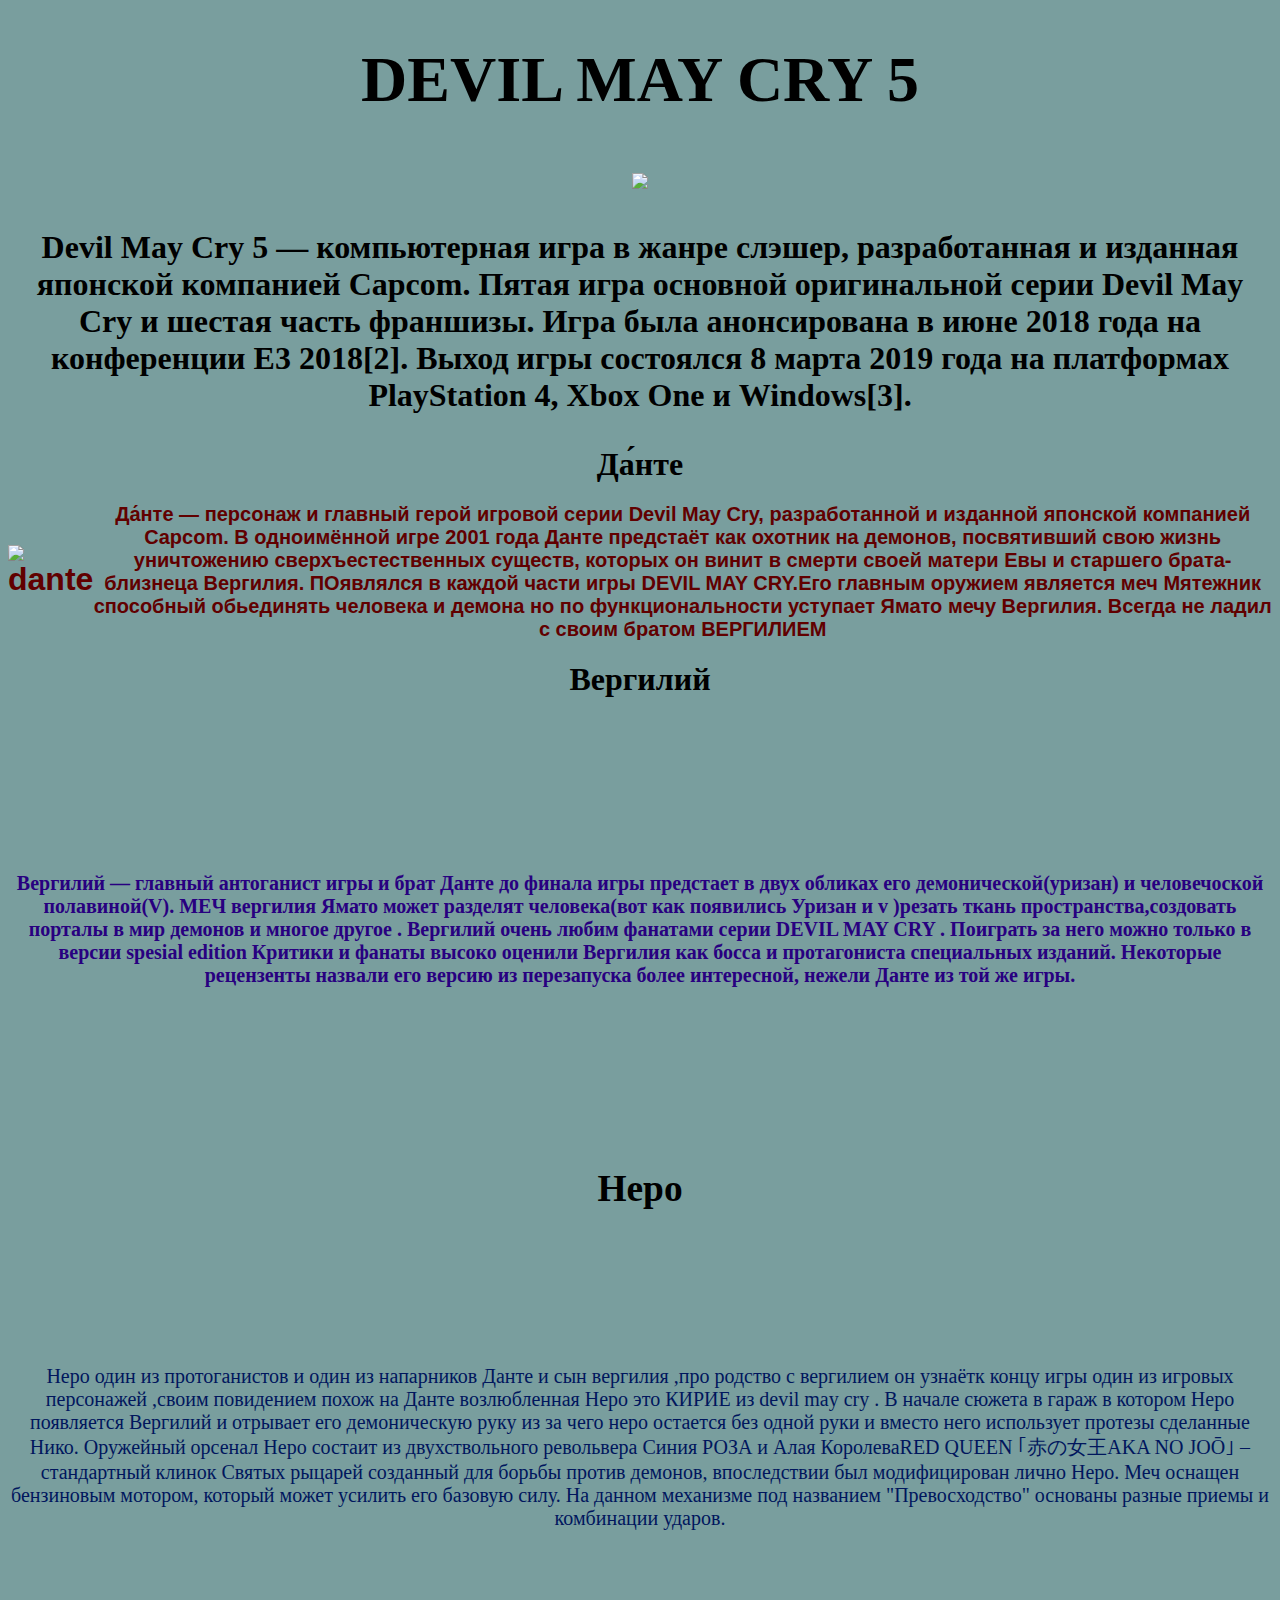
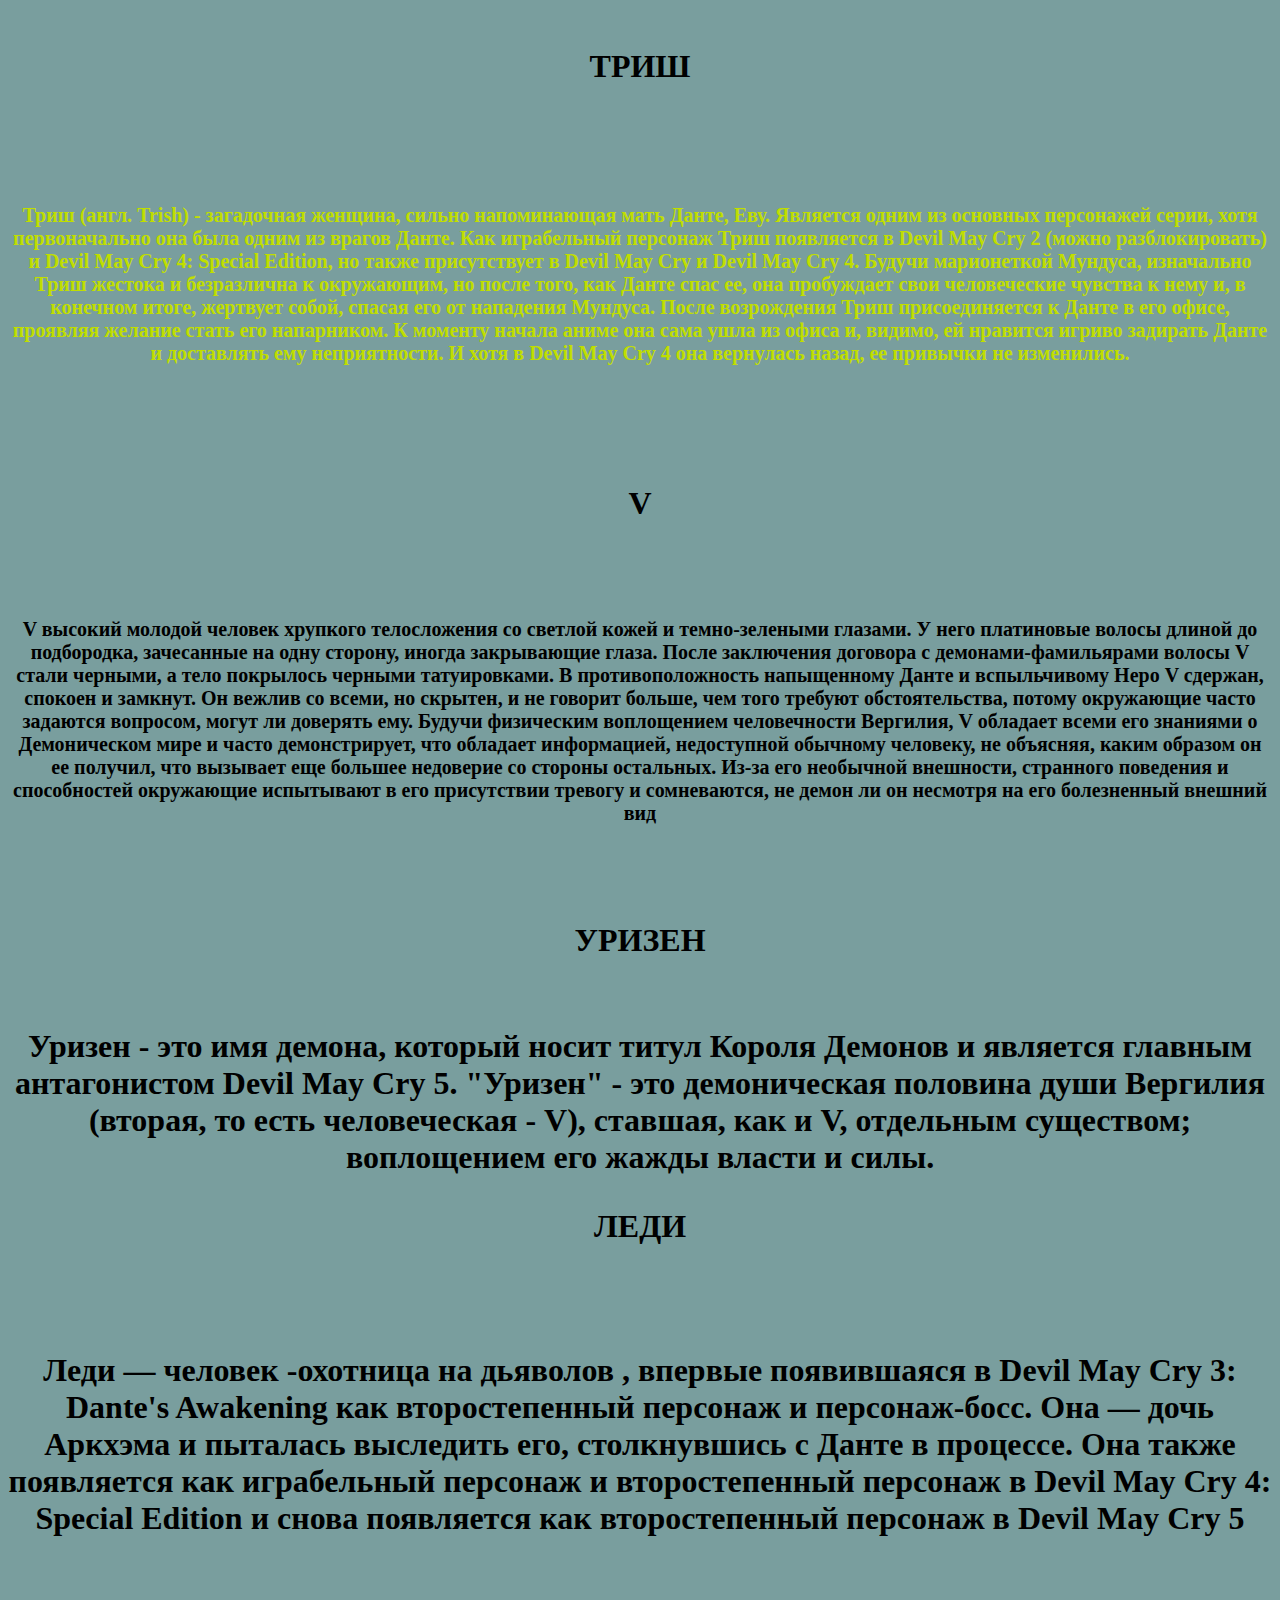
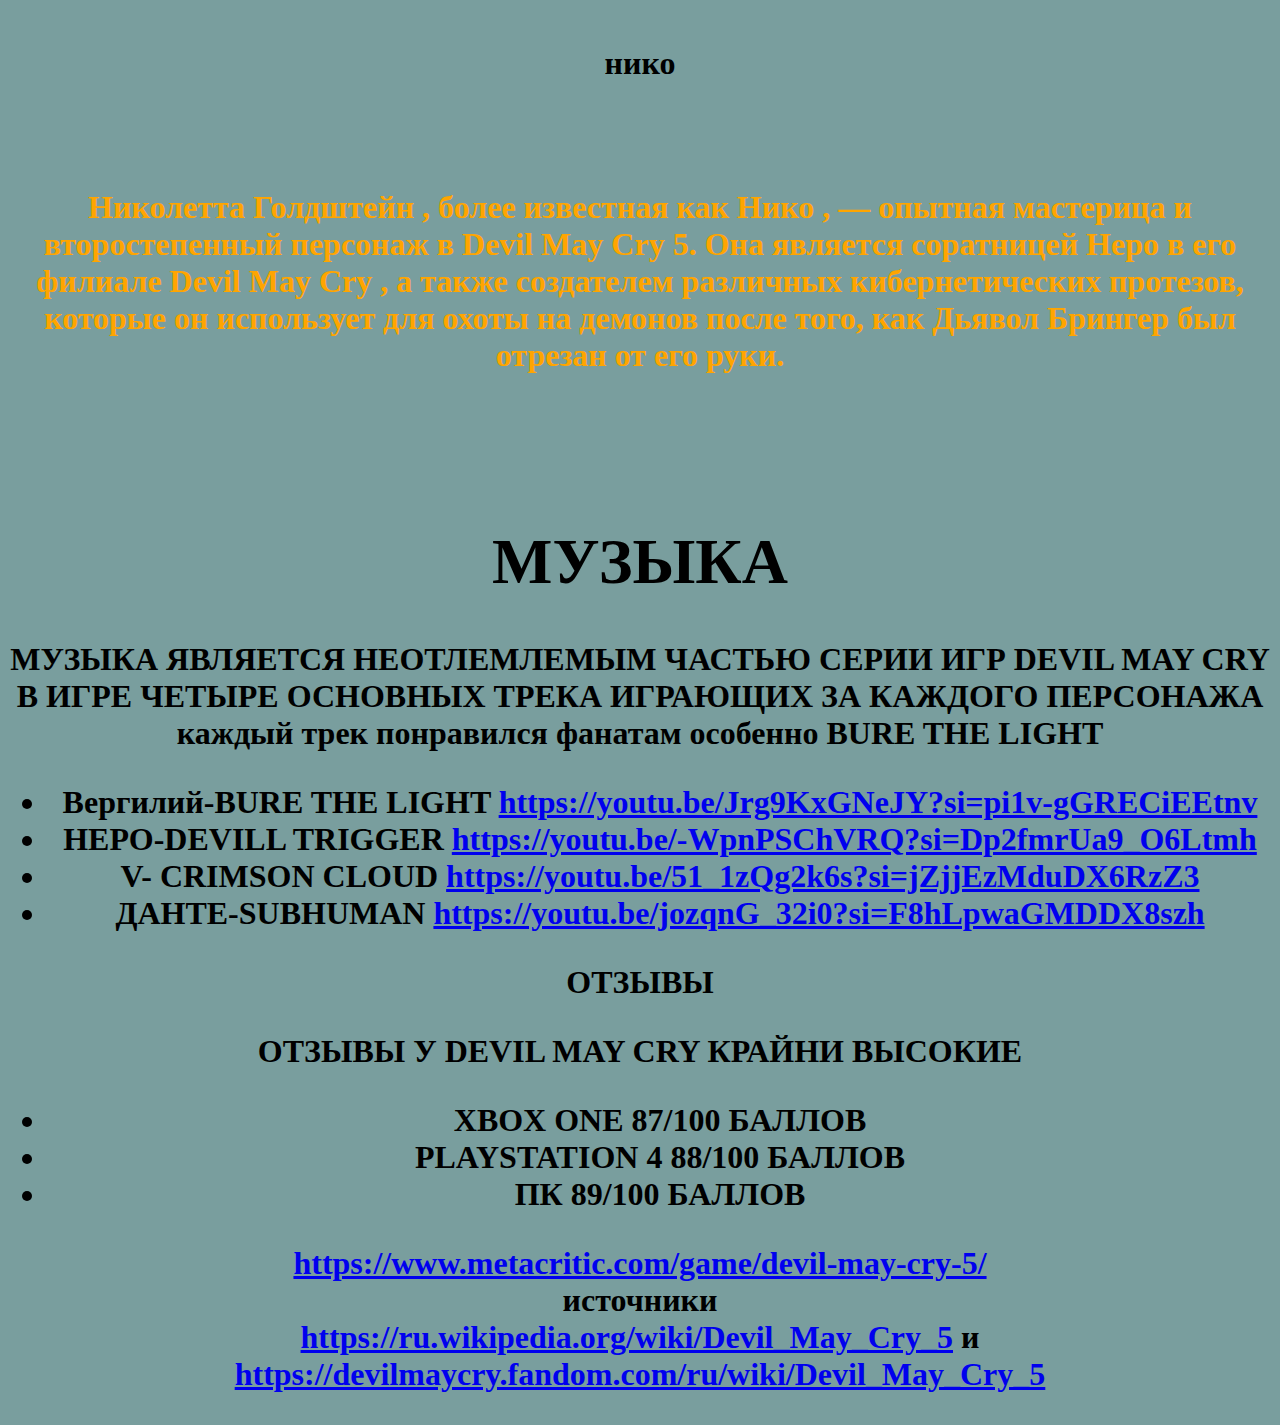
==== dmc.html @ a68969c3 "first commit" ====
<!DOCTYPE html>
<html lang="en">
<head>
    <meta charset="UTF-8">
    <meta name="viewport" content="width=device-width, initial-scale=1.0">
    <meta type="viewport">
    <title>Document</title>
    <link href="style.css" rel="stylesheet" type="text/css">
</head>

<h1>
<body   style="background-color: rgba(0, 71, 71, 0.526);">
    

  
        
     
    
        
    
     
  
    <header style  ="text-align: center"> <h1>DEVIL MAY CRY 5 </h1> 

  

        
        
        
          
      <img src="https://i.redd.it/1wnxts1usin11.png"
       height="500">
          
        <p>Devil May Cry 5 — компьютерная игра в жанре слэшер, разработанная и изданная японской компанией Capcom. Пятая игра основной оригинальной серии Devil May Cry и шестая часть франшизы. Игра была анонсирована в июне 2018 года на конференции E3 2018[2]. Выход игры состоялся 8 марта 2019 года на платформах PlayStation 4, Xbox One и Windows[3].
           </p>
       
       
    
    

            
        
         
        
         <div class="dante"></div>

           <header></header>
           <head> Да́нте </head>
           <container class="dante1">
            <p> <img height="400" src="https://images-wixmp-ed30a86b8c4ca887773594c2.wixmp.com/f/5e5896a5-4a79-496a-bea4-81f26cfa2650/dd277w2-779a25b6-5fae-43f9-aa6f-5bebff676b8d.png/v1/fill/w_576,h_1388/devil_may_cry_v___dante___transparent_render_png_by_deg5270_dd277w2-pre.png?token=eyJ0eXAiOiJKV1QiLCJhbGciOiJIUzI1NiJ9.[base64].h2V1HFhITzAzTe5Vt690BWIs5adL7yTqc4JL0x90KH0" alt="dante">
          
            
            <p class="p1">Да́нте — персонаж и главный герой игровой серии Devil May Cry, разработанной и изданной японской компанией Capcom. В одноимённой игре 2001 года Данте предстаёт как охотник на демонов, посвятивший свою жизнь уничтожению сверхъестественных существ, которых он винит в смерти своей матери Евы и старшего брата-близнеца Вергилия. 
            ПОявлялся в каждой части игры DEVIL MAY CRY.Его главным оружием является меч Мятежник способный обьединять человека и демона но по функциональности уступает Ямато мечу Вергилия. Всегда не ладил с своим братом ВЕРГИЛИЕМ 
          </p>
        </container>
          

           </head>
          </div>
        


        <header>Вергилий</header> 
          
         <p> 
            
         
                
            
        
    <div class="ver">
        <img height="400" src="https://upload.wikimedia.org/wikipedia/ru/4/4e/Vergil_DMC5.png" alt="">
            <p class="p1">Вергилий — главный антоганист игры и брат Данте до финала игры предстает в двух обликах его демонической(уризан) и человечоской полавиной(V). МЕЧ вергилия Ямато может разделят человека(вот как появились Уризан и v )резать ткань пространства,создовать порталы в мир демонов и многое другое .
            Вергилий очень любим фанатами серии DEVIL MAY CRY . Поиграть за него можно только в версии spesial edition 
            Критики и фанаты высоко оценили Вергилия как босса и протагониста специальных изданий. Некоторые рецензенты назвали его версию из перезапуска более интересной, нежели Данте из той же игры.
    
        </head>
      </p>
    </div>
        
    
         <h3>Неро</h3>       
        <div class="nero">
         
            <img height="400" src="https://upload.wikimedia.org/wikipedia/ru/9/9f/Nero_DMC5.png" alt="">   
             

            <p class="p1">Неро  один из протоганистов  и один из напарников Данте и сын вергилия ,про родство с вергилием он узнаётк концу игры 
            один из игровых персонажей ,своим повидением похож на Данте возлюбленная Неро это КИРИЕ из devil may cry . 
            В начале сюжета в гараж в котором Неро появляется Вергилий и отрывает его демоническую руку из за чего неро остается без одной руки и вместо него использует протезы сделанные Нико.  
            Оружейный орсенал Неро состаит из двухствольного револьвера  Синия РОЗА и Алая КоролеваRED QUEEN ｢赤の女王AKA NO JOŌ｣ – стандартный клинок Святых рыцарей созданный для борьбы против демонов, впоследствии был модифицирован лично Неро.
             Меч оснащен бензиновым мотором, который может усилить его базовую силу. На данном механизме под названием "Превосходство" основаны разные приемы и комбинации ударов. 
         

        </p>
      </div>
       
      <header>ТРИШ</header>
      <div class="trish"><img height="400" src="https://upload.wikimedia.org/wikipedia/ru/7/72/Trish_DMC_5.png?20231125201107" alt="" srcset="">

        <p class="p1">Триш (англ. Trish) - загадочная женщина, сильно напоминающая мать Данте, Еву. Является одним из основных персонажей серии, хотя первоначально она была одним из врагов Данте. Как играбельный персонаж Триш появляется в Devil May Cry 2 (можно разблокировать) и Devil May Cry 4: Special Edition, но также присутствует в Devil May Cry и Devil May Cry 4.
        Будучи марионеткой Мундуса, изначально Триш жестока и безразлична к окружающим, но после того, как Данте спас ее, она пробуждает свои человеческие чувства к нему и, в конечном итоге, жертвует собой, спасая его от нападения Мундуса. После возрождения Триш присоединяется к Данте в его офисе, проявляя желание стать его напарником. К моменту начала аниме она сама ушла из офиса и, видимо, ей нравится игриво задирать Данте и доставлять ему неприятности. И хотя в Devil May Cry 4 она вернулась назад, ее привычки не изменились.
      </p></div>
        <header>V</header>
      
      <div class="V">
        <img height="400" src="https://i.pinimg.com/originals/e0/e9/fd/e0e9fdebee420aea2e00f8bac030bc69.png" alt="">
        <p class="p1">V высокий молодой человек хрупкого телосложения со светлой кожей и темно-зелеными глазами. У него платиновые волосы длиной до подбородка, зачесанные на одну сторону, иногда закрывающие глаза. После заключения договора с демонами-фамильярами волосы V стали черными, а тело покрылось черными татуировками.
        В противоположность напыщенному Данте и вспыльчивому Неро V сдержан, спокоен и замкнут. Он вежлив со всеми, но скрытен, и не говорит больше, чем того требуют обстоятельства, потому окружающие часто задаются вопросом, могут ли доверять ему. Будучи физическим воплощением человечности Вергилия, V обладает всеми его знаниями о Демоническом мире и часто демонстрирует, что обладает информацией, недоступной обычному человеку, не объясняя, каким образом он ее получил,
         что вызывает еще большее недоверие со стороны остальных. Из-за его необычной внешности, странного поведения и способностей окружающие испытывают в его присутствии тревогу и сомневаются, не демон ли он несмотря на его болезненный внешний вид

    
        </div>
          

        <HEAder>УРИЗЕН</HEAder>
        <DIv CLASS="URI">
         <img  height="700" src="https://d1lss44hh2trtw.cloudfront.net/resize?type=webp&url=https%3A%2F%2Fshacknews-www.s3.amazonaws.com%2Fassets%2Farticle%2F2019%2F03%2F11%2Fdevil-may-cry-5-secret-ending_feature.jpg&width=1032&sign=_zOCrpRZJuOefFaRXZNZOx85YyOYBQxEfmOhpNCoP6w" alt="">
         <P CLASS="P1" > Уризен - это имя демона, который носит титул Короля Демонов и является главным антагонистом Devil May Cry 5. "Уризен" - это демоническая половина души Вергилия (вторая, то есть человеческая - V), ставшая, как и V, отдельным существом; воплощением его жажды власти и силы.
         </P>
        </DIv>










        <HEader>ЛЕДИ</HEader>
        <DIv class="lady">
         <img height="400" src="https://upload.wikimedia.org/wikipedia/ru/b/be/Lady_DMC_5.png" alt="">
          <P class="P1" > Леди — человек -охотница на дьяволов , впервые появившаяся в Devil May Cry 3: Dante's Awakening как второстепенный персонаж и персонаж-босс. Она — дочь Аркхэма и пыталась выследить его, столкнувшись с Данте в процессе. Она также появляется как играбельный персонаж и второстепенный персонаж в Devil May Cry 4: Special Edition и снова появляется как второстепенный персонаж в Devil May Cry 5
   
          </P>

        </DIv>
        <header>нико</header>
        <DIv CLASS="NICO">
        <img height="400" src="https://steamuserimages-a.akamaihd.net/ugc/1848164683547505728/5B18116DC576E4F0E895F5EA615D7B018B85D036/" alt="">
         <P class="P1"> Николетта Голдштейн  , более известная как Нико , — опытная мастерица и второстепенный персонаж в Devil May Cry 5. Она является соратницей Неро в его филиале Devil May Cry , а также создателем различных кибернетических протезов, которые он использует для охоты на демонов после того, как Дьявол Брингер был отрезан от его руки. 
         </P>
         
        </DIv>
        
         
        <Div>
        <header style  ="text-align: center"> <h1>МУЗЫКА  </h1> 
        
          <P> МУЗЫКА ЯВЛЯЕТСЯ НЕОТЛЕМЛЕМЫМ ЧАСТЬЮ СЕРИИ ИГР DEVIL MAY CRY В ИГРЕ ЧЕТЫРЕ ОСНОВНЫХ ТРЕКА ИГРАЮЩИХ ЗА КАЖДОГО ПЕРСОНАЖА каждый трек понравился фанатам особенно BURE THE LIGHT </P>
            <Ul>
                <LI> Вергилий-BURE THE LIGHT  <a href="https://youtu.be/Jrg9KxGNeJY?si=pi1v-gGRECiEEtnv">https://youtu.be/Jrg9KxGNeJY?si=pi1v-gGRECiEEtnv</a></LI>
                <LI>НЕРО-DEVILL TRIGGER  <a href="https://youtu.be/-WpnPSChVRQ?si=Dp2fmrUa9_O6Ltmh">https://youtu.be/-WpnPSChVRQ?si=Dp2fmrUa9_O6Ltmh</a></LI>
                <LI>V- CRIMSON CLOUD  <a href="https://youtu.be/51_1zQg2k6s?si=jZjjEzMduDX6RzZ3">https://youtu.be/51_1zQg2k6s?si=jZjjEzMduDX6RzZ3</a>       </LI>
                <LI>ДАНТЕ-SUBHUMAN    <a href="https://youtu.be/jozqnG_32i0?si=F8hLpwaGMDDX8szh">https://youtu.be/jozqnG_32i0?si=F8hLpwaGMDDX8szh</a></LI>
            </Ul>
        </Div>
   <DIV>
        <HEader>ОТЗЫВЫ</HEader>
        <P>ОТЗЫВЫ У DEVIL MAY CRY КРАЙНИ ВЫСОКИЕ</P>
        <UL>
           <LI>XBOX ONE  87/100 БАЛЛОВ</LI>
          <LI> PLAYSTATION 4  88/100 БАЛЛОВ</LI>
          <LI> ПК  89/100 БАЛЛОВ</LI>
        </UL>
        
      </DIV>
    <a href="https://www.metacritic.com/game/devil-may-cry-5/">https://www.metacritic.com/game/devil-may-cry-5/</a>
   



     <header>источники </header>
    <footer> <a href="https://ru.wikipedia.org/wiki/Devil_May_Cry_5">https://ru.wikipedia.org/wiki/Devil_May_Cry_5</a>
    и <a href="https://devilmaycry.fandom.com/ru/wiki/Devil_May_Cry_5">https://devilmaycry.fandom.com/ru/wiki/Devil_May_Cry_5</a>
    </footer>


     </P>




    
  </h1>

    </body>
        </p>
</body>
</html>
---- style.css ----
.dante1 {
    color: rgb(97, 0, 0);
    font-family: Arial, Helvetica, sans-serif;
    display:flex;
    justify-content: space-between;
    align-items: center;
    
}
.p1 {
    font-size:20px
}
.ver {
    color: rgb(40, 0, 128);
    display:flex;
    justify-content: space-between;
    align-items: center;
}
.nero {
    color: rgb(0, 22, 93);
    font-family:Impact,fantasy;
    font-weight: 500;
    display:flex;
    justify-content: space-between;
    align-items: center;
}
.trish {
    color: rgb(192, 222, 0);
    font-family:  Verdana ;
    display:flex;
    justify-content: space-between;
    align-items: center;

}
.V {
    color: black;
    display:flex;
    justify-content: space-between;
    align-items: center;
}
.uri {
    color: darkblue;
    display:flex;
    justify-content: space-between;
    align-items: center;
}

.lady{
    color: black;
    display:flex;
    justify-content: space-between;
    align-items: center;
}

.NICO{
    color: orange;
    display:flex;
    justify-content: space-between;
    align-items: center;
}
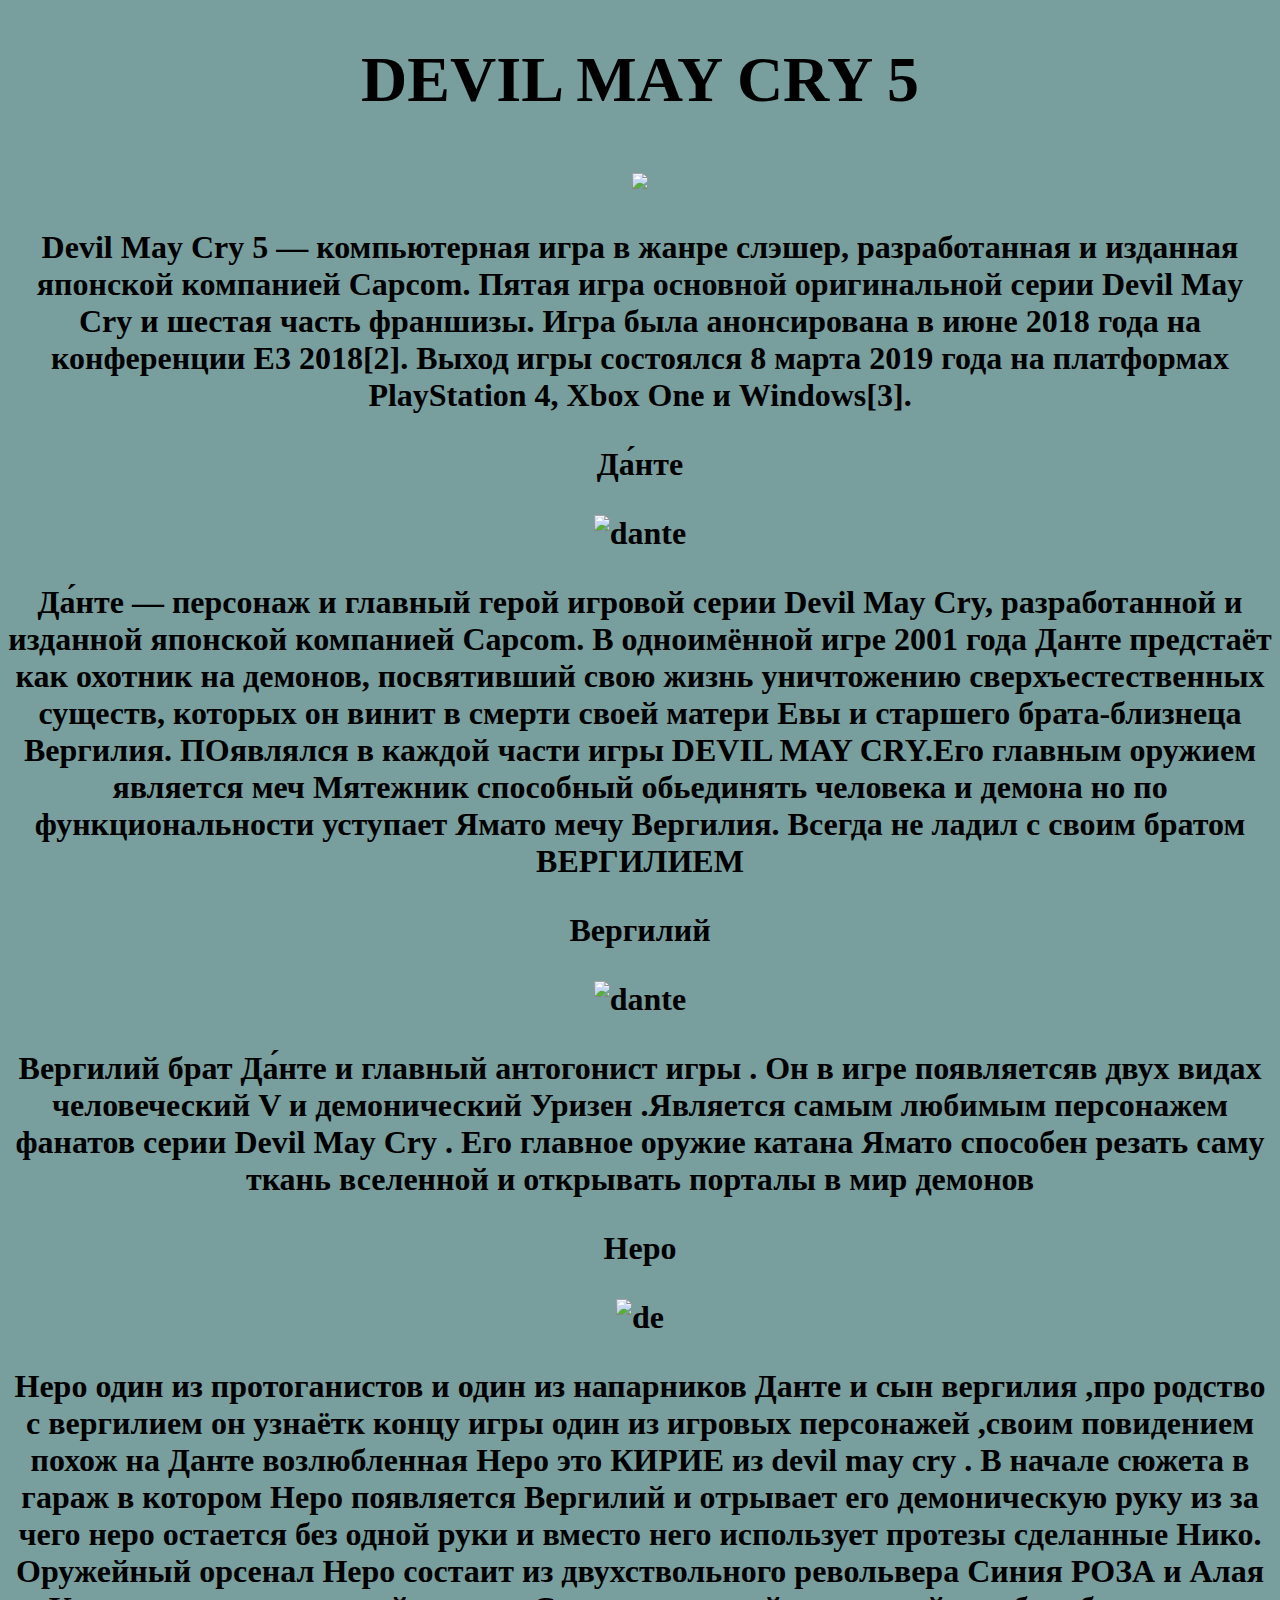
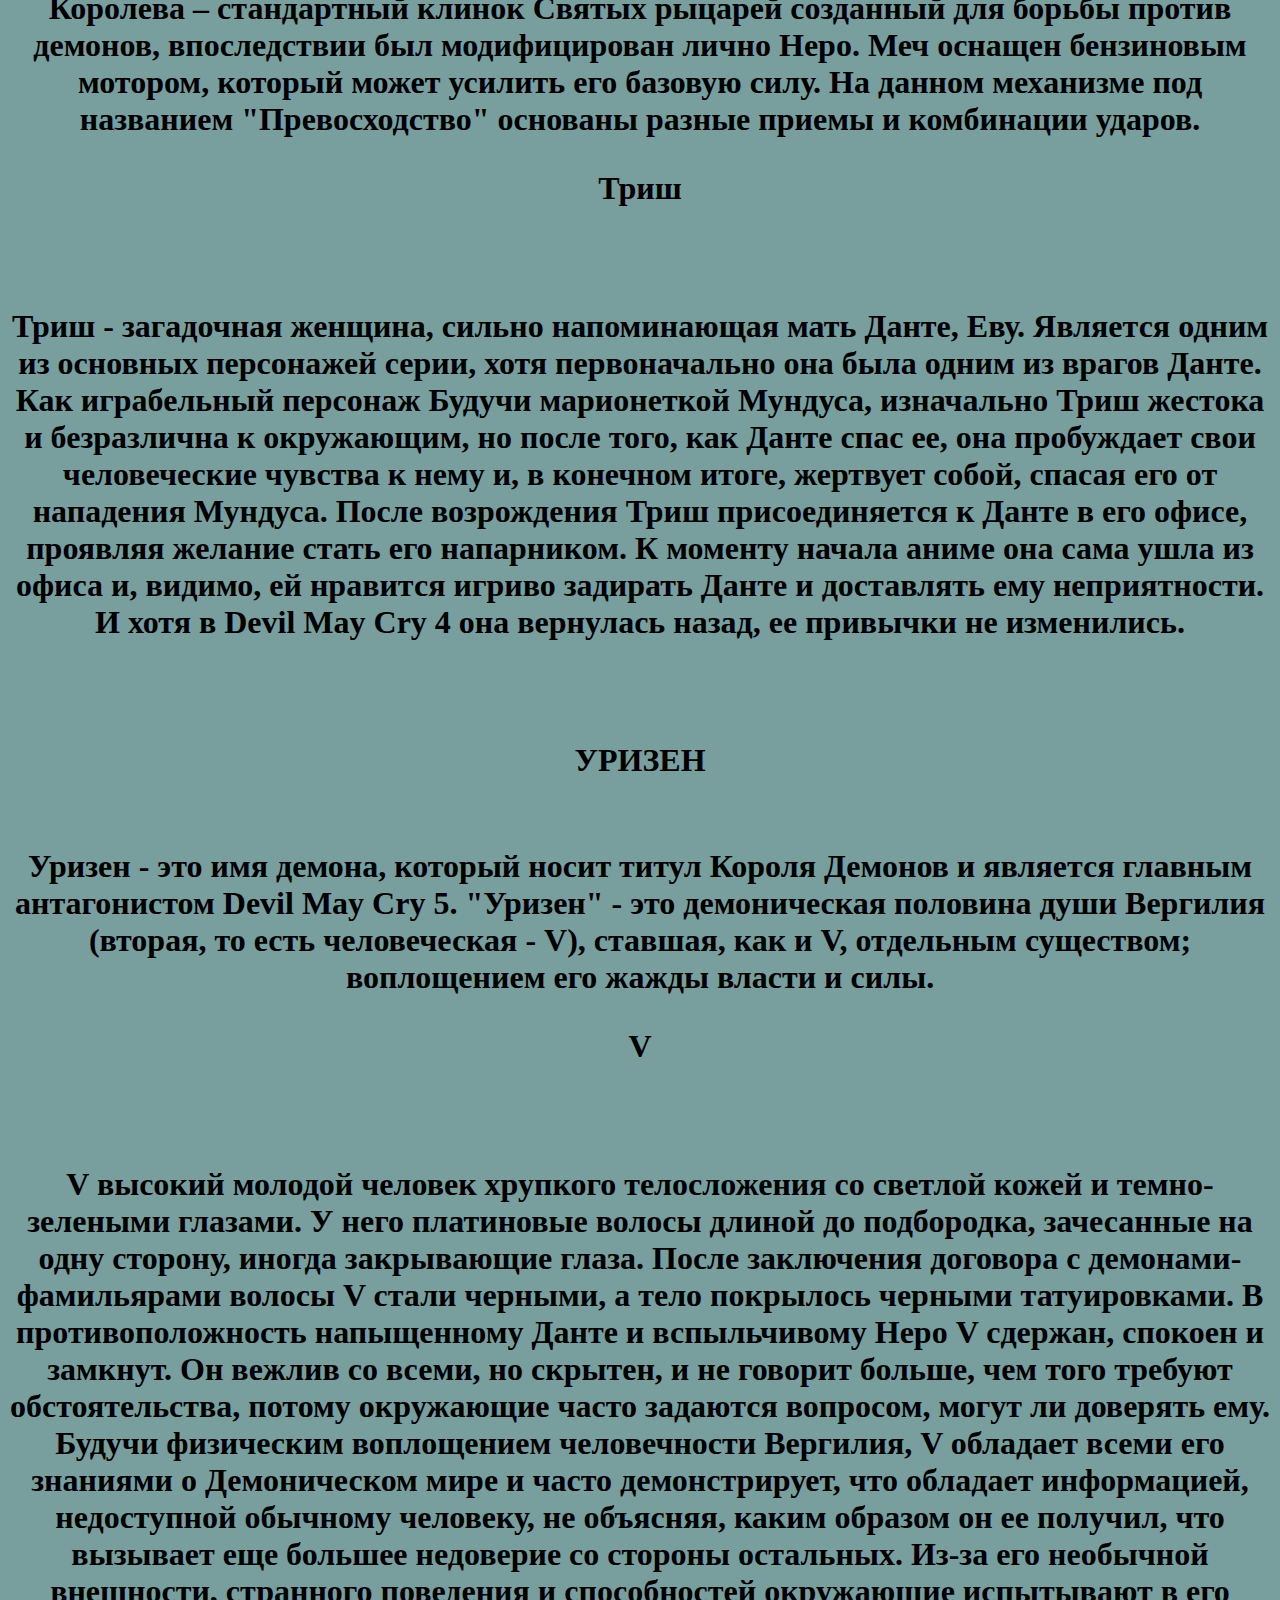
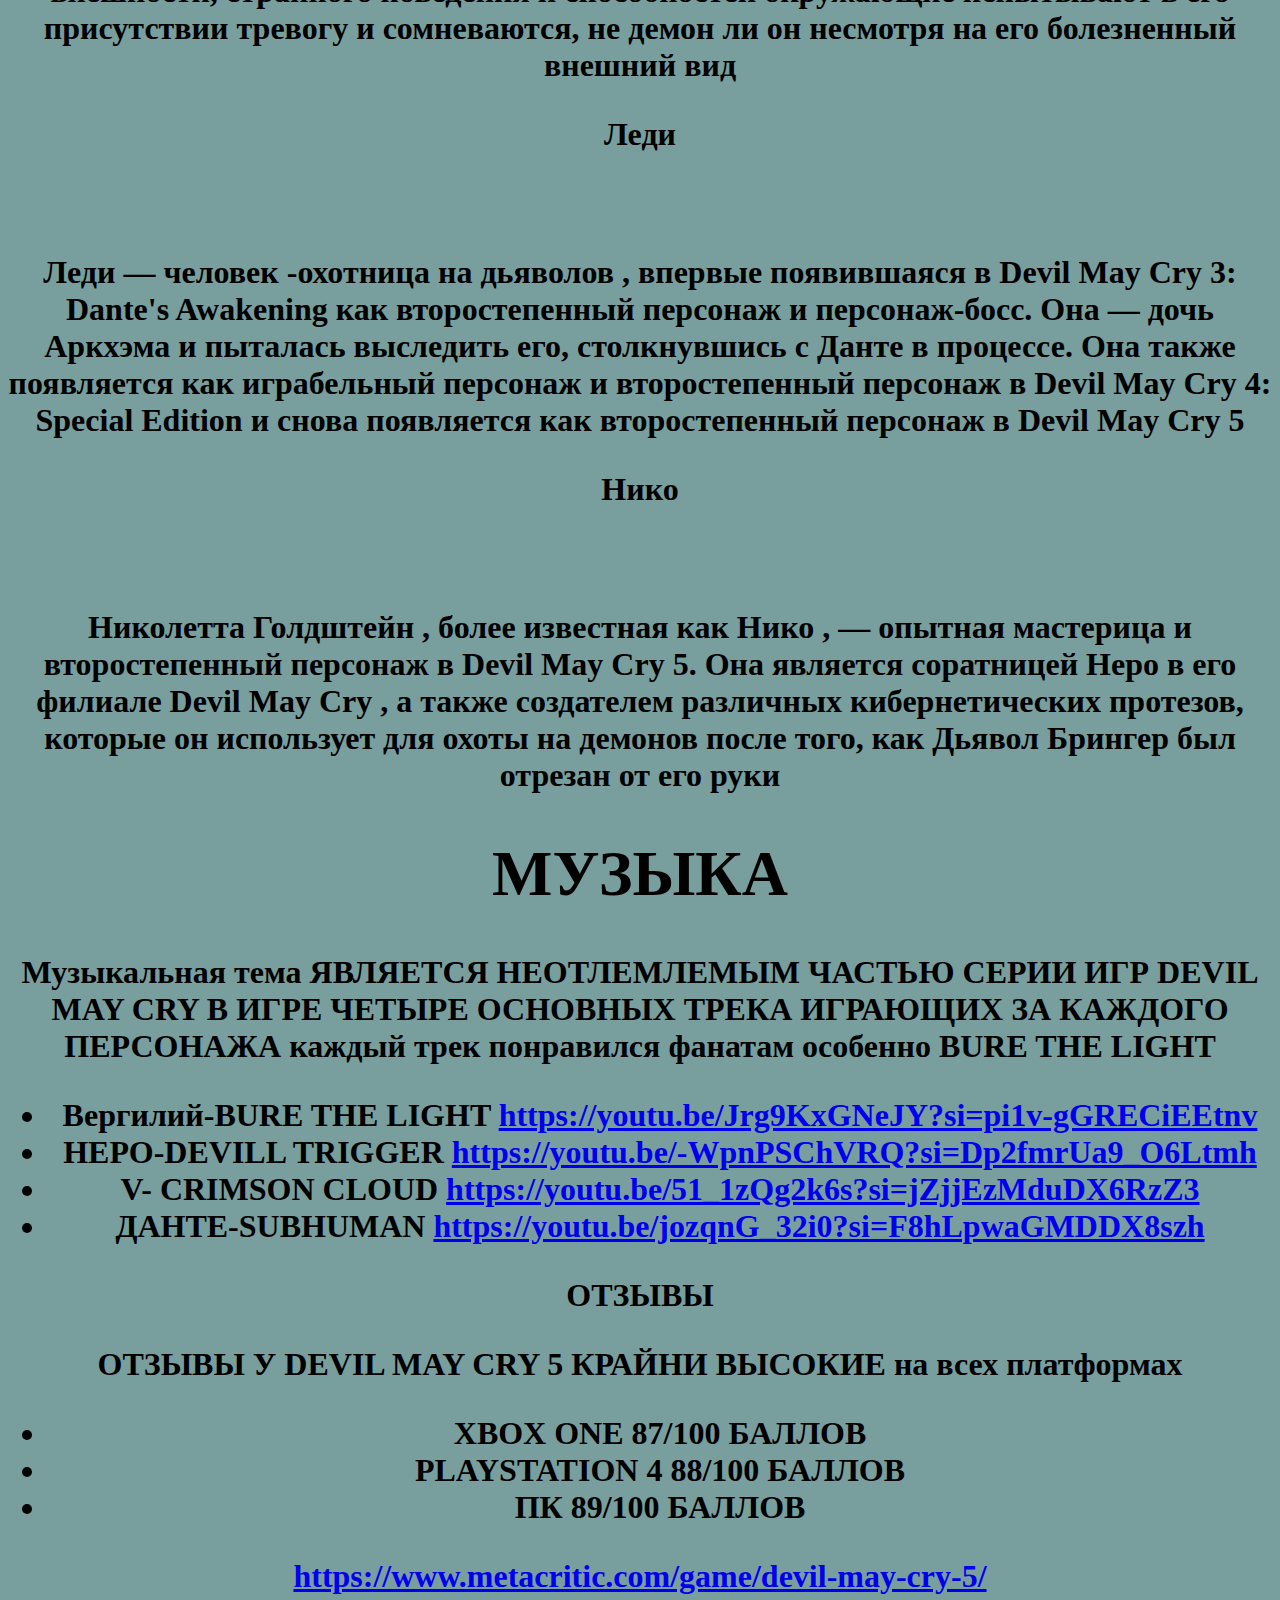
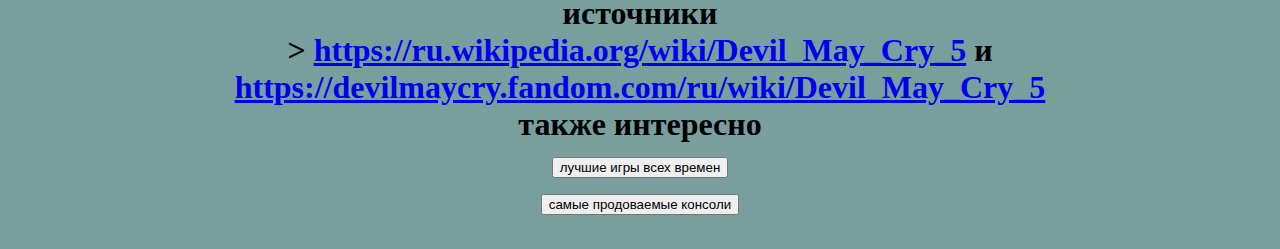
==== commit b1d8f551: "Add files via upload" ====
--- a/dmc.html
+++ b/dmc.html
@@ -1,193 +1,298 @@
-<!DOCTYPE html>
-<html lang="en">
-<head>
-    <meta charset="UTF-8">
-    <meta name="viewport" content="width=device-width, initial-scale=1.0">
-    <meta type="viewport">
-    <title>Document</title>
-    <link href="style.css" rel="stylesheet" type="text/css">
-</head>
-
-<h1>
-<body   style="background-color: rgba(0, 71, 71, 0.526);">
-    
-
-  
-        
-     
-    
-        
-    
-     
-  
-    <header style  ="text-align: center"> <h1>DEVIL MAY CRY 5 </h1> 
-
-  
-
-        
-        
-        
-          
-      <img src="https://i.redd.it/1wnxts1usin11.png"
-       height="500">
-          
-        <p>Devil May Cry 5 — компьютерная игра в жанре слэшер, разработанная и изданная японской компанией Capcom. Пятая игра основной оригинальной серии Devil May Cry и шестая часть франшизы. Игра была анонсирована в июне 2018 года на конференции E3 2018[2]. Выход игры состоялся 8 марта 2019 года на платформах PlayStation 4, Xbox One и Windows[3].
-           </p>
-       
-       
-    
-    
-
-            
-        
-         
-        
-         <div class="dante"></div>
-
-           <header></header>
-           <head> Да́нте </head>
-           <container class="dante1">
-            <p> <img height="400" src="https://images-wixmp-ed30a86b8c4ca887773594c2.wixmp.com/f/5e5896a5-4a79-496a-bea4-81f26cfa2650/dd277w2-779a25b6-5fae-43f9-aa6f-5bebff676b8d.png/v1/fill/w_576,h_1388/devil_may_cry_v___dante___transparent_render_png_by_deg5270_dd277w2-pre.png?token=eyJ0eXAiOiJKV1QiLCJhbGciOiJIUzI1NiJ9.[base64].h2V1HFhITzAzTe5Vt690BWIs5adL7yTqc4JL0x90KH0" alt="dante">
-          
-            
-            <p class="p1">Да́нте — персонаж и главный герой игровой серии Devil May Cry, разработанной и изданной японской компанией Capcom. В одноимённой игре 2001 года Данте предстаёт как охотник на демонов, посвятивший свою жизнь уничтожению сверхъестественных существ, которых он винит в смерти своей матери Евы и старшего брата-близнеца Вергилия. 
-            ПОявлялся в каждой части игры DEVIL MAY CRY.Его главным оружием является меч Мятежник способный обьединять человека и демона но по функциональности уступает Ямато мечу Вергилия. Всегда не ладил с своим братом ВЕРГИЛИЕМ 
-          </p>
-        </container>
-          
-
-           </head>
-          </div>
-        
-
-
-        <header>Вергилий</header> 
-          
-         <p> 
-            
-         
-                
-            
-        
-    <div class="ver">
-        <img height="400" src="https://upload.wikimedia.org/wikipedia/ru/4/4e/Vergil_DMC5.png" alt="">
-            <p class="p1">Вергилий — главный антоганист игры и брат Данте до финала игры предстает в двух обликах его демонической(уризан) и человечоской полавиной(V). МЕЧ вергилия Ямато может разделят человека(вот как появились Уризан и v )резать ткань пространства,создовать порталы в мир демонов и многое другое .
-            Вергилий очень любим фанатами серии DEVIL MAY CRY . Поиграть за него можно только в версии spesial edition 
-            Критики и фанаты высоко оценили Вергилия как босса и протагониста специальных изданий. Некоторые рецензенты назвали его версию из перезапуска более интересной, нежели Данте из той же игры.
-    
-        </head>
-      </p>
-    </div>
-        
-    
-         <h3>Неро</h3>       
-        <div class="nero">
-         
-            <img height="400" src="https://upload.wikimedia.org/wikipedia/ru/9/9f/Nero_DMC5.png" alt="">   
-             
-
-            <p class="p1">Неро  один из протоганистов  и один из напарников Данте и сын вергилия ,про родство с вергилием он узнаётк концу игры 
-            один из игровых персонажей ,своим повидением похож на Данте возлюбленная Неро это КИРИЕ из devil may cry . 
-            В начале сюжета в гараж в котором Неро появляется Вергилий и отрывает его демоническую руку из за чего неро остается без одной руки и вместо него использует протезы сделанные Нико.  
-            Оружейный орсенал Неро состаит из двухствольного револьвера  Синия РОЗА и Алая КоролеваRED QUEEN ｢赤の女王AKA NO JOŌ｣ – стандартный клинок Святых рыцарей созданный для борьбы против демонов, впоследствии был модифицирован лично Неро.
-             Меч оснащен бензиновым мотором, который может усилить его базовую силу. На данном механизме под названием "Превосходство" основаны разные приемы и комбинации ударов. 
-         
-
-        </p>
-      </div>
-       
-      <header>ТРИШ</header>
-      <div class="trish"><img height="400" src="https://upload.wikimedia.org/wikipedia/ru/7/72/Trish_DMC_5.png?20231125201107" alt="" srcset="">
-
-        <p class="p1">Триш (англ. Trish) - загадочная женщина, сильно напоминающая мать Данте, Еву. Является одним из основных персонажей серии, хотя первоначально она была одним из врагов Данте. Как играбельный персонаж Триш появляется в Devil May Cry 2 (можно разблокировать) и Devil May Cry 4: Special Edition, но также присутствует в Devil May Cry и Devil May Cry 4.
-        Будучи марионеткой Мундуса, изначально Триш жестока и безразлична к окружающим, но после того, как Данте спас ее, она пробуждает свои человеческие чувства к нему и, в конечном итоге, жертвует собой, спасая его от нападения Мундуса. После возрождения Триш присоединяется к Данте в его офисе, проявляя желание стать его напарником. К моменту начала аниме она сама ушла из офиса и, видимо, ей нравится игриво задирать Данте и доставлять ему неприятности. И хотя в Devil May Cry 4 она вернулась назад, ее привычки не изменились.
-      </p></div>
-        <header>V</header>
-      
-      <div class="V">
-        <img height="400" src="https://i.pinimg.com/originals/e0/e9/fd/e0e9fdebee420aea2e00f8bac030bc69.png" alt="">
-        <p class="p1">V высокий молодой человек хрупкого телосложения со светлой кожей и темно-зелеными глазами. У него платиновые волосы длиной до подбородка, зачесанные на одну сторону, иногда закрывающие глаза. После заключения договора с демонами-фамильярами волосы V стали черными, а тело покрылось черными татуировками.
-        В противоположность напыщенному Данте и вспыльчивому Неро V сдержан, спокоен и замкнут. Он вежлив со всеми, но скрытен, и не говорит больше, чем того требуют обстоятельства, потому окружающие часто задаются вопросом, могут ли доверять ему. Будучи физическим воплощением человечности Вергилия, V обладает всеми его знаниями о Демоническом мире и часто демонстрирует, что обладает информацией, недоступной обычному человеку, не объясняя, каким образом он ее получил,
-         что вызывает еще большее недоверие со стороны остальных. Из-за его необычной внешности, странного поведения и способностей окружающие испытывают в его присутствии тревогу и сомневаются, не демон ли он несмотря на его болезненный внешний вид
-
-    
-        </div>
-          
-
-        <HEAder>УРИЗЕН</HEAder>
-        <DIv CLASS="URI">
-         <img  height="700" src="https://d1lss44hh2trtw.cloudfront.net/resize?type=webp&url=https%3A%2F%2Fshacknews-www.s3.amazonaws.com%2Fassets%2Farticle%2F2019%2F03%2F11%2Fdevil-may-cry-5-secret-ending_feature.jpg&width=1032&sign=_zOCrpRZJuOefFaRXZNZOx85YyOYBQxEfmOhpNCoP6w" alt="">
-         <P CLASS="P1" > Уризен - это имя демона, который носит титул Короля Демонов и является главным антагонистом Devil May Cry 5. "Уризен" - это демоническая половина души Вергилия (вторая, то есть человеческая - V), ставшая, как и V, отдельным существом; воплощением его жажды власти и силы.
-         </P>
-        </DIv>
-
-
-
-
-
-
-
-
-
-
-        <HEader>ЛЕДИ</HEader>
-        <DIv class="lady">
-         <img height="400" src="https://upload.wikimedia.org/wikipedia/ru/b/be/Lady_DMC_5.png" alt="">
-          <P class="P1" > Леди — человек -охотница на дьяволов , впервые появившаяся в Devil May Cry 3: Dante's Awakening как второстепенный персонаж и персонаж-босс. Она — дочь Аркхэма и пыталась выследить его, столкнувшись с Данте в процессе. Она также появляется как играбельный персонаж и второстепенный персонаж в Devil May Cry 4: Special Edition и снова появляется как второстепенный персонаж в Devil May Cry 5
-   
-          </P>
-
-        </DIv>
-        <header>нико</header>
-        <DIv CLASS="NICO">
-        <img height="400" src="https://steamuserimages-a.akamaihd.net/ugc/1848164683547505728/5B18116DC576E4F0E895F5EA615D7B018B85D036/" alt="">
-         <P class="P1"> Николетта Голдштейн  , более известная как Нико , — опытная мастерица и второстепенный персонаж в Devil May Cry 5. Она является соратницей Неро в его филиале Devil May Cry , а также создателем различных кибернетических протезов, которые он использует для охоты на демонов после того, как Дьявол Брингер был отрезан от его руки. 
-         </P>
-         
-        </DIv>
-        
-         
-        <Div>
-        <header style  ="text-align: center"> <h1>МУЗЫКА  </h1> 
-        
-          <P> МУЗЫКА ЯВЛЯЕТСЯ НЕОТЛЕМЛЕМЫМ ЧАСТЬЮ СЕРИИ ИГР DEVIL MAY CRY В ИГРЕ ЧЕТЫРЕ ОСНОВНЫХ ТРЕКА ИГРАЮЩИХ ЗА КАЖДОГО ПЕРСОНАЖА каждый трек понравился фанатам особенно BURE THE LIGHT </P>
-            <Ul>
-                <LI> Вергилий-BURE THE LIGHT  <a href="https://youtu.be/Jrg9KxGNeJY?si=pi1v-gGRECiEEtnv">https://youtu.be/Jrg9KxGNeJY?si=pi1v-gGRECiEEtnv</a></LI>
-                <LI>НЕРО-DEVILL TRIGGER  <a href="https://youtu.be/-WpnPSChVRQ?si=Dp2fmrUa9_O6Ltmh">https://youtu.be/-WpnPSChVRQ?si=Dp2fmrUa9_O6Ltmh</a></LI>
-                <LI>V- CRIMSON CLOUD  <a href="https://youtu.be/51_1zQg2k6s?si=jZjjEzMduDX6RzZ3">https://youtu.be/51_1zQg2k6s?si=jZjjEzMduDX6RzZ3</a>       </LI>
-                <LI>ДАНТЕ-SUBHUMAN    <a href="https://youtu.be/jozqnG_32i0?si=F8hLpwaGMDDX8szh">https://youtu.be/jozqnG_32i0?si=F8hLpwaGMDDX8szh</a></LI>
-            </Ul>
-        </Div>
-   <DIV>
-        <HEader>ОТЗЫВЫ</HEader>
-        <P>ОТЗЫВЫ У DEVIL MAY CRY КРАЙНИ ВЫСОКИЕ</P>
-        <UL>
-           <LI>XBOX ONE  87/100 БАЛЛОВ</LI>
-          <LI> PLAYSTATION 4  88/100 БАЛЛОВ</LI>
-          <LI> ПК  89/100 БАЛЛОВ</LI>
-        </UL>
-        
-      </DIV>
-    <a href="https://www.metacritic.com/game/devil-may-cry-5/">https://www.metacritic.com/game/devil-may-cry-5/</a>
-   
-
-
-
-     <header>источники </header>
-    <footer> <a href="https://ru.wikipedia.org/wiki/Devil_May_Cry_5">https://ru.wikipedia.org/wiki/Devil_May_Cry_5</a>
-    и <a href="https://devilmaycry.fandom.com/ru/wiki/Devil_May_Cry_5">https://devilmaycry.fandom.com/ru/wiki/Devil_May_Cry_5</a>
-    </footer>
-
-
-     </P>
-
-
-
-
-    
-  </h1>
-
-    </body>
-        </p>
-</body>
+
+<!DOCTYPE html>
+<html lang="en">
+<head>
+    <meta charset="UTF-8">
+    <meta name="viewport" content="width=device-width, initial-scale=1.0">
+    <meta type="viewport">
+    <title>Document</title>
+    <link href="dmc.css" rel="stylesheet" type="text/css">
+</head>
+
+<h1>
+<body   style="background-color: rgba(0, 71, 71, 0.526);">
+    
+
+  
+        
+     
+    
+        
+    
+     
+  
+    <header style  ="text-align: center"> <h1>DEVIL MAY CRY 5 </h1> 
+
+  
+
+        
+        
+        
+          
+      <img src="https://i.redd.it/1wnxts1usin11.png"
+       height="500">
+          
+        <p>Devil May Cry 5 — компьютерная игра в жанре слэшер, разработанная и изданная японской компанией Capcom. Пятая игра основной оригинальной серии Devil May Cry и шестая часть франшизы. Игра была анонсирована в июне 2018 года на конференции E3 2018[2]. Выход игры состоялся 8 марта 2019 года на платформах PlayStation 4, Xbox One и Windows[3].
+           </p>
+       
+       
+    
+    
+
+            
+        
+         
+        
+         <div class="dante"></div>
+
+           <header></header>
+           <head> Да́нте </head>
+           <container class="dante1">
+            <p> <img height="400" src="https://images-wixmp-ed30a86b8c4ca887773594c2.wixmp.com/f/5e5896a5-4a79-496a-bea4-81f26cfa2650/dd277w2-779a25b6-5fae-43f9-aa6f-5bebff676b8d.png/v1/fill/w_576,h_1388/devil_may_cry_v___dante___transparent_render_png_by_deg5270_dd277w2-pre.png?token=eyJ0eXAiOiJKV1QiLCJhbGciOiJIUzI1NiJ9.[base64].h2V1HFhITzAzTe5Vt690BWIs5adL7yTqc4JL0x90KH0" alt="dante">
+          
+            
+            <p class="p1">Да́нте — персонаж и главный герой игровой серии Devil May Cry, разработанной и изданной японской компанией Capcom. В одноимённой игре 2001 года Данте предстаёт как охотник на демонов, посвятивший свою жизнь уничтожению сверхъестественных существ, которых он винит в смерти своей матери Евы и старшего брата-близнеца Вергилия. 
+            ПОявлялся в каждой части игры DEVIL MAY CRY.Его главным оружием является меч Мятежник способный обьединять человека и демона но по функциональности уступает Ямато мечу Вергилия. Всегда не ладил с своим братом ВЕРГИЛИЕМ 
+          </p>
+        </container>
+          
+
+           </head>
+          </div>
+        
+
+
+          
+         <p> 
+            
+         
+                
+            
+         
+    <div class="ver"> </div>
+    <header></header>
+    <head> Вергилий </head>
+    <container class="vergil">
+     <p> <img height="400" src="https://upload.wikimedia.org/wikipedia/ru/4/4e/Vergil_DMC5.png" alt="dante">
+   
+     
+      <p class="p1">Вергилий брат Да́нте и главный антогонист игры . Он в игре появляетсяв двух видах  человеческий V и демонический Уризен .Является самым любимым персонажем фанатов серии Devil May Cry . Его главное оружие катана Ямато способен резать саму ткань вселенной и открывать порталы в мир демонов 
+   </p>
+ </container>
+    
+    
+
+        
+    
+
+          
+ <p> 
+    
+ 
+        
+    
+ 
+<div class="nero"> </div>
+<header></header>
+<head> Неро </head>
+<container class="nero">
+<p> <img height="400" src="https://upload.wikimedia.org/wikipedia/ru/9/9f/Nero_DMC5.png" alt="de">
+
+
+<p class="p1">Неро  один из протоганистов  и один из напарников Данте и сын вергилия ,про родство с вергилием он узнаётк концу игры 
+    один из игровых персонажей ,своим повидением похож на Данте возлюбленная Неро это КИРИЕ из devil may cry . 
+    В начале сюжета в гараж в котором Неро появляется Вергилий и отрывает его демоническую руку из за чего неро остается без одной руки и вместо него использует протезы сделанные Нико.  
+    Оружейный орсенал Неро состаит из двухствольного револьвера  Синия РОЗА и Алая Королева – стандартный клинок Святых рыцарей созданный для борьбы против демонов, впоследствии был модифицирован лично Неро.
+     Меч оснащен бензиновым мотором, который может усилить его базовую силу. На данном механизме под названием "Превосходство" основаны разные приемы и комбинации ударов.
+</p>
+</container>
+
+
+<p> 
+    
+ 
+        
+    
+ 
+    <div class="nero"> </div>
+    <header></header>
+    <head> Триш  </head>
+    <container class="trish">
+    <p> <img height="400" src="https://upload.wikimedia.org/wikipedia/ru/7/72/Trish_DMC_5.png?20231125201107" alt="">
+       
+      
+     <p class="p1"> Триш  - загадочная женщина, сильно напоминающая мать Данте, Еву. Является одним из основных персонажей серии, хотя первоначально она была одним из врагов Данте. Как играбельный персонаж  Будучи марионеткой Мундуса, изначально Триш жестока и безразлична к окружающим, но после того, как Данте спас ее, она пробуждает свои человеческие чувства к нему и, в конечном итоге, жертвует собой, спасая его от нападения Мундуса. После возрождения Триш присоединяется к Данте в его офисе, проявляя желание стать его напарником. К моменту начала аниме она сама ушла из офиса и, видимо, ей нравится игриво задирать Данте и доставлять ему неприятности. И хотя в Devil May Cry 4 она вернулась назад, ее привычки не изменились.
+  
+    </p>
+    </container>
+    
+    
+    
+    <div class=""> </div>
+    <header></header>
+    <head>   </head>
+    <container class="">
+    <p> <img height="400" src="" alt="">
+      
+    </p>
+    </container>
+
+
+      
+
+
+
+
+      
+          
+
+        <HEAder>УРИЗЕН</HEAder>
+        <DIv CLASS="URI">
+         <img  height="700" src="https://d1lss44hh2trtw.cloudfront.net/resize?type=webp&url=https%3A%2F%2Fshacknews-www.s3.amazonaws.com%2Fassets%2Farticle%2F2019%2F03%2F11%2Fdevil-may-cry-5-secret-ending_feature.jpg&width=1032&sign=_zOCrpRZJuOefFaRXZNZOx85YyOYBQxEfmOhpNCoP6w" alt="">
+         <P CLASS="P1" > Уризен - это имя демона, который носит титул Короля Демонов и является главным антагонистом Devil May Cry 5. "Уризен" - это демоническая половина души Вергилия (вторая, то есть человеческая - V), ставшая, как и V, отдельным существом; воплощением его жажды власти и силы.
+         </P>
+        </DIv>
+
+        <div class="V"> </div>
+        <header></header>
+        <head> V  </head>
+        <container class="V">
+        <p> <img height="400" src="https://i.pinimg.com/originals/e0/e9/fd/e0e9fdebee420aea2e00f8bac030bc69.png" alt="">
+          
+          <p class="p1">V высокий молодой человек хрупкого телосложения со светлой кожей и темно-зелеными глазами. У него платиновые волосы длиной до подбородка, зачесанные на одну сторону, иногда закрывающие глаза. После заключения договора с демонами-фамильярами волосы V стали черными, а тело покрылось черными татуировками.
+            В противоположность напыщенному Данте и вспыльчивому Неро V сдержан, спокоен и замкнут. Он вежлив со всеми, но скрытен, и не говорит больше, чем того требуют обстоятельства, потому окружающие часто задаются вопросом, могут ли доверять ему. Будучи физическим воплощением человечности Вергилия, V обладает всеми его знаниями о Демоническом мире и часто демонстрирует, что обладает информацией, недоступной обычному человеку, не объясняя, каким образом он ее получил,
+             что вызывает еще большее недоверие со стороны остальных. Из-за его необычной внешности, странного поведения и способностей окружающие испытывают в его присутствии тревогу и сомневаются, не демон ли он несмотря на его болезненный внешний вид</p>
+        </p>
+        </container>
+
+
+
+
+
+        <div class="ledy"> </div>
+        <header></header>
+        <head> Леди  </head>
+        <container class="ledy">
+        <p> <img height="400" src="https://upload.wikimedia.org/wikipedia/ru/b/be/Lady_DMC_5.png" alt="">
+          
+          <p class="p1">Леди — человек -охотница на дьяволов , впервые появившаяся в Devil May Cry 3: Dante's Awakening как второстепенный персонаж и персонаж-босс. Она — дочь Аркхэма и пыталась выследить его, столкнувшись с Данте в процессе. Она также появляется как играбельный персонаж и второстепенный персонаж в Devil May Cry 4: Special Edition и снова появляется как второстепенный персонаж в Devil May Cry 5</p>
+        </p>
+        </container>
+
+
+        <div class="nico"> </div>
+        <header></header>
+        <head> Нико </head>
+        <container class="nico">
+        <p> <img height="400" src="https://steamuserimages-a.akamaihd.net/ugc/1848164683547505728/5B18116DC576E4F0E895F5EA615D7B018B85D036/" alt="">
+          
+          <p class="p1">Николетта Голдштейн  , более известная как Нико , — опытная мастерица и второстепенный персонаж в Devil May Cry 5. Она является соратницей Неро в его филиале Devil May Cry , а также создателем различных кибернетических протезов, которые он использует для охоты на демонов после того, как Дьявол Брингер был отрезан от его руки</p>
+        </p>
+        </container>
+
+
+
+        
+
+        
+        
+         
+        <Div>
+        <header style  ="text-align: center"> <h1>МУЗЫКА  </h1> 
+        
+          <P> Музыкальная тема  ЯВЛЯЕТСЯ НЕОТЛЕМЛЕМЫМ ЧАСТЬЮ СЕРИИ ИГР DEVIL MAY CRY В ИГРЕ ЧЕТЫРЕ ОСНОВНЫХ ТРЕКА ИГРАЮЩИХ ЗА КАЖДОГО ПЕРСОНАЖА каждый трек понравился фанатам особенно BURE THE LIGHT </P>
+            <Ul>
+                <LI> Вергилий-BURE THE LIGHT  <a href="https://youtu.be/Jrg9KxGNeJY?si=pi1v-gGRECiEEtnv">https://youtu.be/Jrg9KxGNeJY?si=pi1v-gGRECiEEtnv</a></LI>
+                <LI>НЕРО-DEVILL TRIGGER  <a href="https://youtu.be/-WpnPSChVRQ?si=Dp2fmrUa9_O6Ltmh">https://youtu.be/-WpnPSChVRQ?si=Dp2fmrUa9_O6Ltmh</a></LI>
+                <LI>V- CRIMSON CLOUD  <a href="https://youtu.be/51_1zQg2k6s?si=jZjjEzMduDX6RzZ3">https://youtu.be/51_1zQg2k6s?si=jZjjEzMduDX6RzZ3</a>       </LI>
+                <LI>ДАНТЕ-SUBHUMAN    <a href="https://youtu.be/jozqnG_32i0?si=F8hLpwaGMDDX8szh">https://youtu.be/jozqnG_32i0?si=F8hLpwaGMDDX8szh</a></LI>
+            </Ul>
+        </Div>
+   <DIV>
+        <HEader>ОТЗЫВЫ</HEader>
+        <P>ОТЗЫВЫ У DEVIL MAY CRY 5  КРАЙНИ ВЫСОКИЕ на всех платформах</P>
+        <UL>
+           <LI>XBOX ONE  87/100 БАЛЛОВ</LI>
+          <LI> PLAYSTATION 4  88/100 БАЛЛОВ</LI>
+          <LI> ПК  89/100 БАЛЛОВ</LI>
+        </UL>
+        
+      </DIV>
+    <a href="https://www.metacritic.com/game/devil-may-cry-5/">https://www.metacritic.com/game/devil-may-cry-5/</a>
+   
+
+
+
+     <header>источники </header>
+   > <a href="https://ru.wikipedia.org/wiki/Devil_May_Cry_5">https://ru.wikipedia.org/wiki/Devil_May_Cry_5</a>
+    и <a href="https://devilmaycry.fandom.com/ru/wiki/Devil_May_Cry_5">https://devilmaycry.fandom.com/ru/wiki/Devil_May_Cry_5</a>
+    
+    
+    
+
+ 
+  
+ <HEader style="text-align: center;">также интересно</HEader>
+<div>
+ <head></head>
+ <container class="other">
+ <header style="text-align: center;"> <a href="index.html">
+    <button>лучшие игры всех времен</button>
+  </a>
+</header>
+  <header style="text-align: center;"><a href="consoles.html">
+    <button>самые продоваемые консоли </button>
+  </a>
+</header>
+
+
+
+
+
+
+
+ </container>
+</div>
+  
+
+
+
+
+
+
+
+
+
+
+
+
+
+
+
+
+
+
+
+
+
+
+
+
+
+
+
+
+   </p>
+
+     </P>
+
+
+
+
+    
+  </h1>
+
+    </body>
+        </p>
+</body>
 </html>